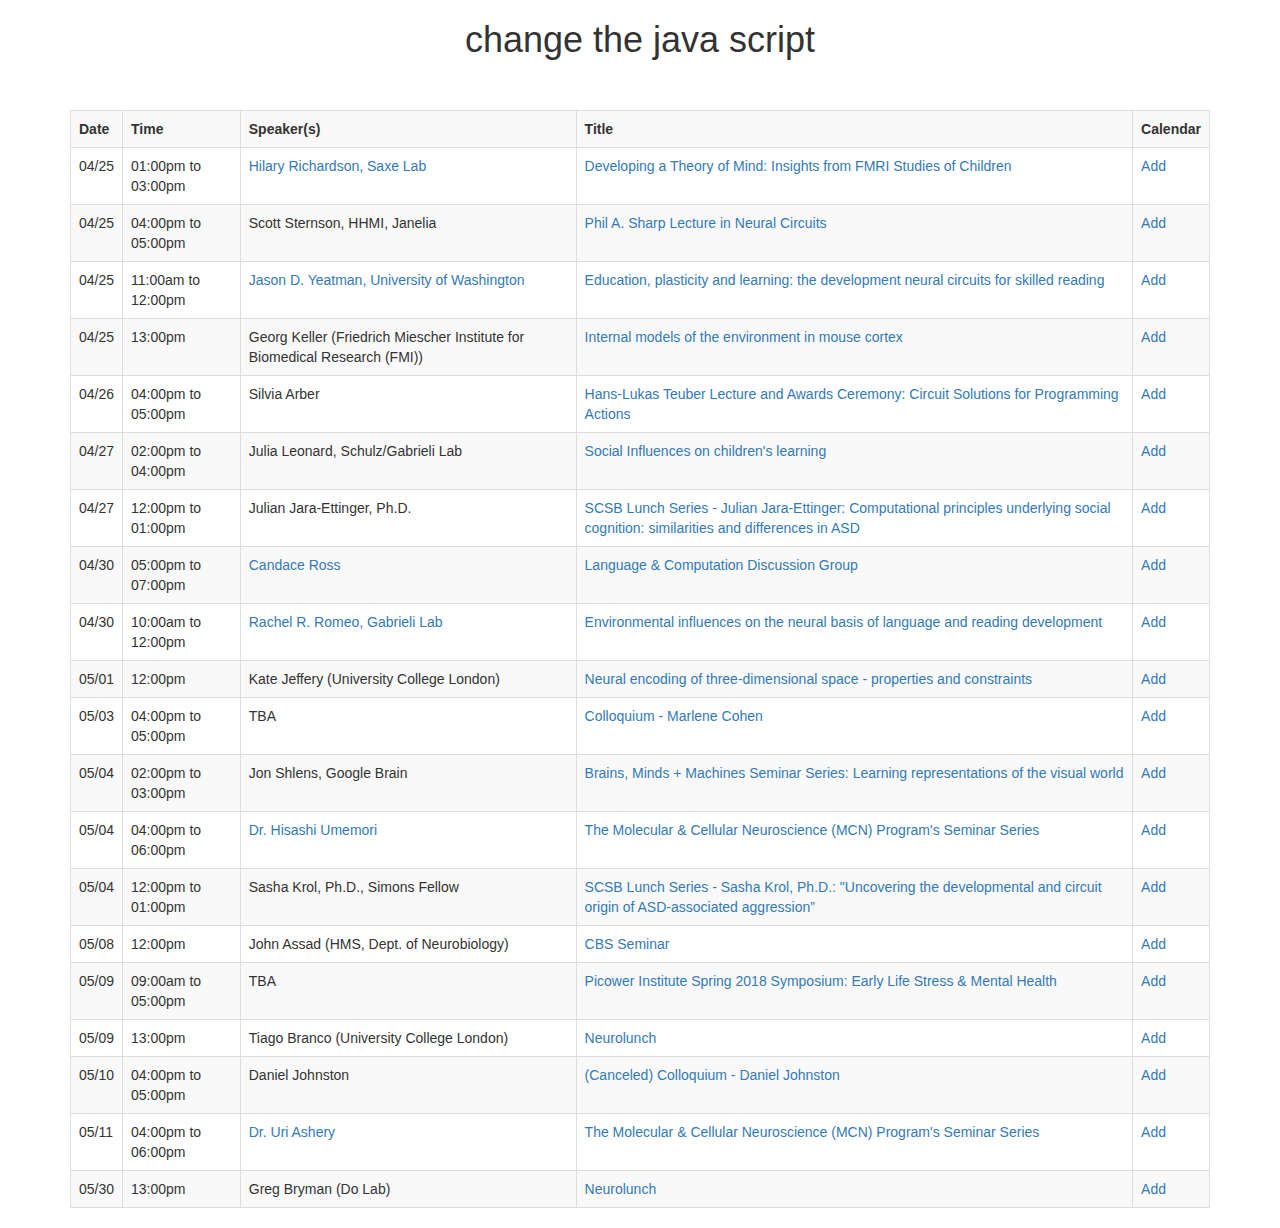
==== index2.1.html @ 80b28305 "test" ====
<!DOCTYPE html>
<html>
 <head>
  <title>CSV File to HTML Table Using AJAX jQuery</title>
  <script src="https://ajax.googleapis.com/ajax/libs/jquery/3.1.0/jquery.min.js"></script>
  <link rel="stylesheet" href="https://maxcdn.bootstrapcdn.com/bootstrap/3.3.6/css/bootstrap.min.css" />
  <script src="https://maxcdn.bootstrapcdn.com/bootstrap/3.3.7/js/bootstrap.min.js"></script>
 </head>
 <body>
  <div class="container">
   <div class="table-responsive">
    <h1 align="center">change the java script</h1>
    <br />

    <br />
    <div id="talks_table">
    </div>
   </div>
  </div>
 </body>
</html>

<script>
$(document).ready(function(){
  $.ajax({
   url:"https://zhangchi9.github.io/BostonNeuroSeminar/Talks.csv",
   dataType:"text",
   success:function(data)
   {
    var d = new Date();
    var month = d.getMonth()+1
    var day = d.getDate()
    var result = month.toString() +"/"+day.toString();
    var today = new Date(result);
    
    var employee_data = data.split(/\r?\n|\r/);
    var table_data = '<table class="table table-bordered table-striped">';

    for(var count = 0; count<=employee_data.length-2; count++)
    {
     var cell_data = employee_data[count].split("#");
     table_data += '<tr>';
     for(var cell_count=0; cell_count<=cell_data.length-1; cell_count++)
     {
      if(count === 0)
      {
       table_data += '<th>'+cell_data[cell_count]+'</th>';
      }
      else
      {
        var x = new Date(cell_data[0]);
        if (1) {  //+x >= +today
          if (+x === +today) {
            if (cell_count==0) {
              table_data += '<td>'+'Today'+'</td>';
            } else {
              table_data += '<td>'+cell_data[cell_count]+'</td>';
            }
          } else {
            table_data += '<td>'+cell_data[cell_count]+'</td>';
          }
       } 
       else {
           break;
       } ;
      }
     }
     table_data += '</tr>';
    }

    table_data += '</table>';
    $('#talks_table').html(table_data);
    
   }
  });
 
});
</script>
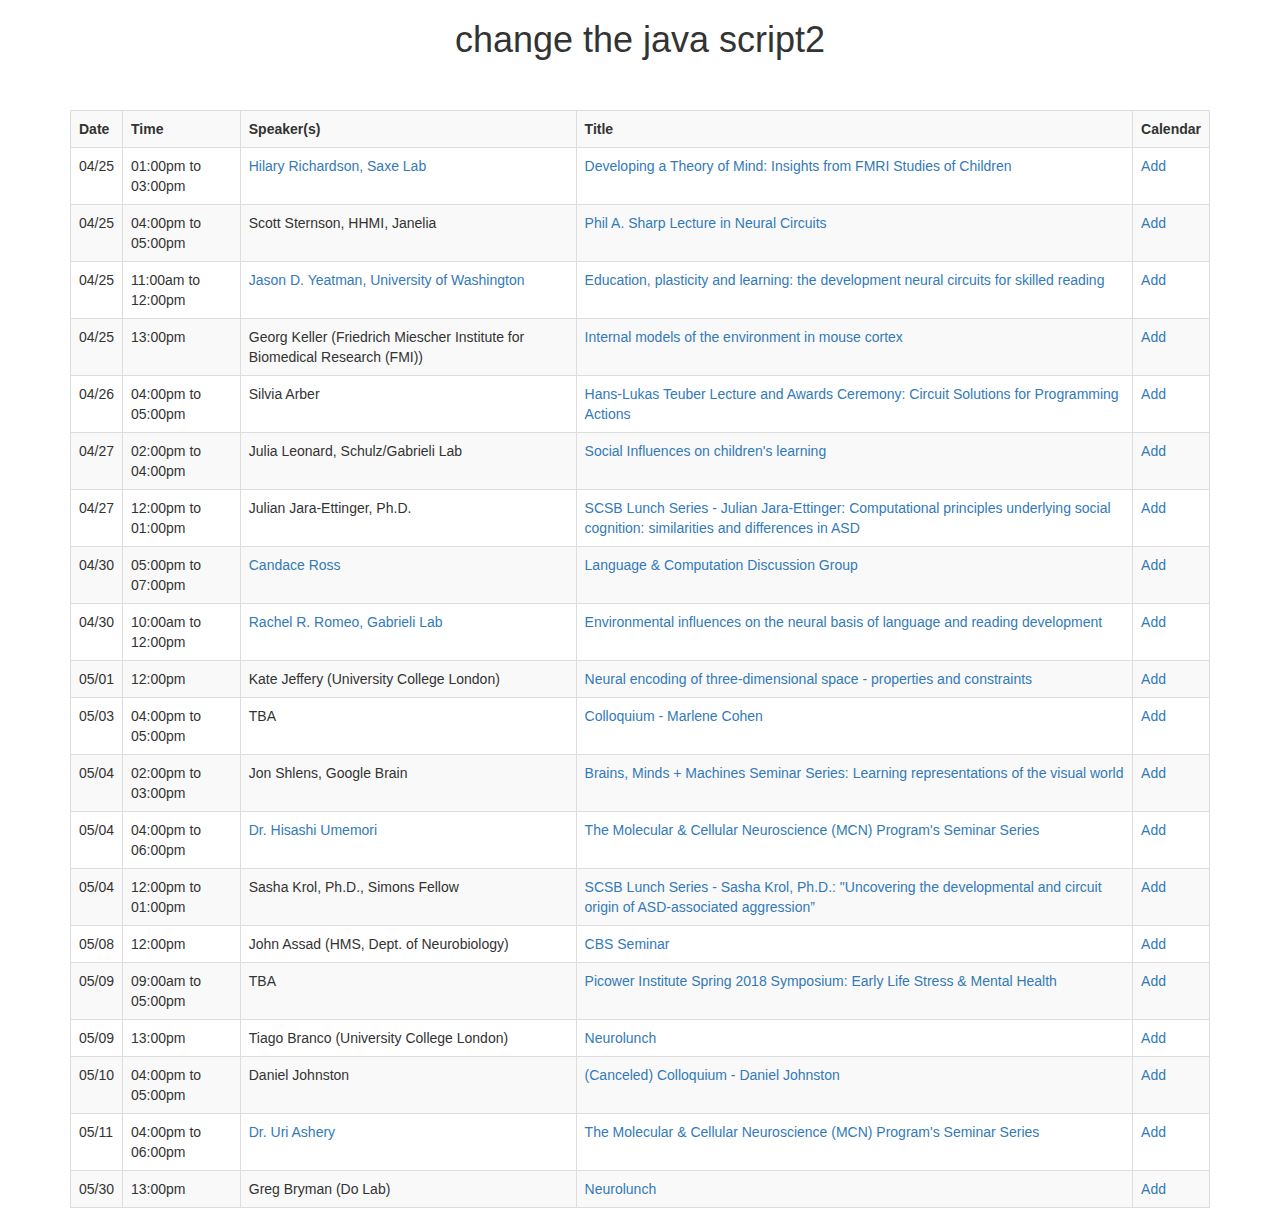
==== commit 288634d6: "test" ====
--- a/index2.1.html
+++ b/index2.1.html
@@ -9,7 +9,7 @@
  <body>
   <div class="container">
    <div class="table-responsive">
-    <h1 align="center">change the java script</h1>
+    <h1 align="center">change the java script2</h1>
     <br />
 
     <br />
